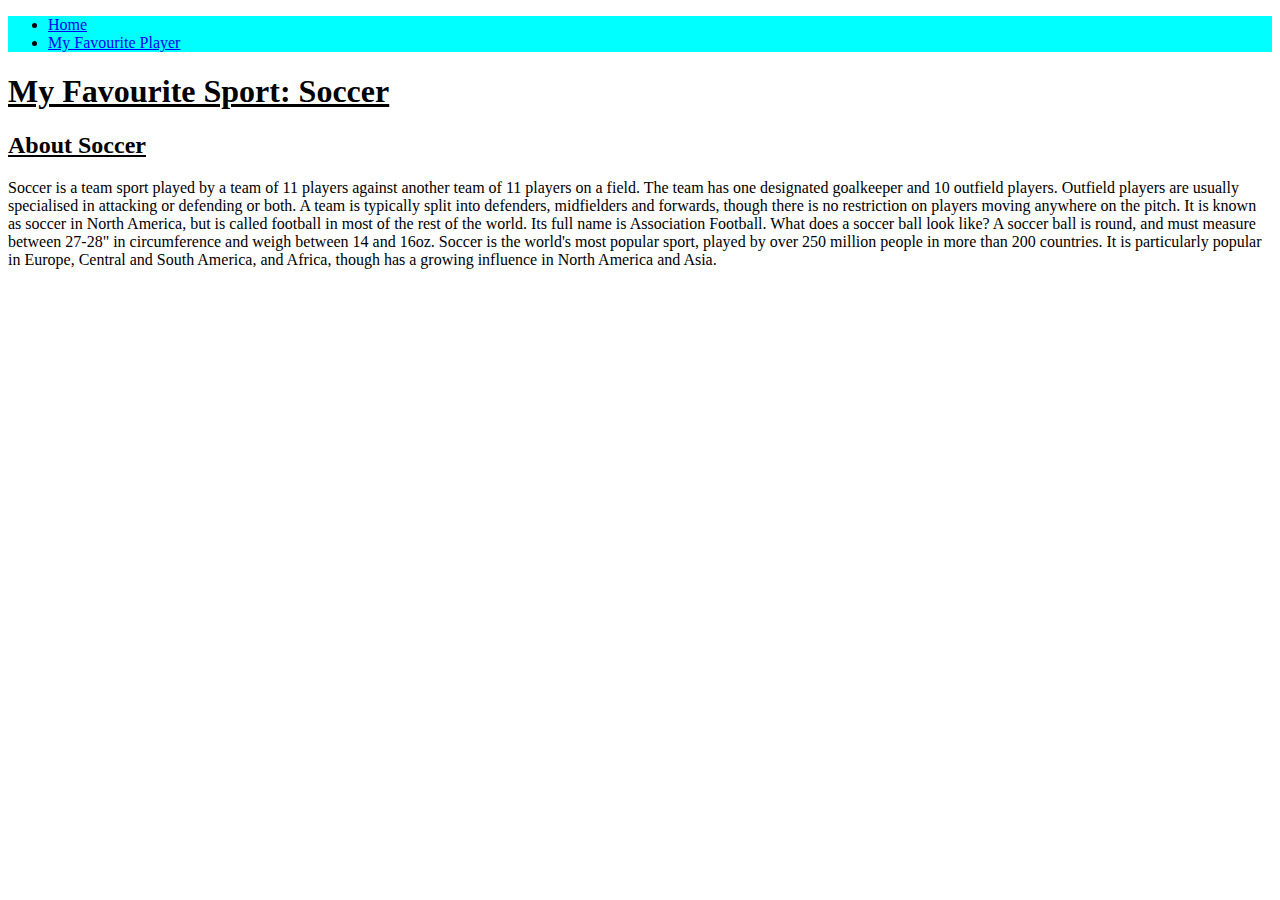
==== index.html @ 0ae0c427 "Create index.html" ====
<!DOCTYPE html>
<html lang="en">
<head>
    <meta charset="UTF-8">
    <meta http-equiv="X-UA-Compatible" content="IE=edge">
    <meta name="viewport" content="width=device-width, initial-scale=1.0">
    <title>My Favourite Sport</title>
<link rel="stylesheet" href="Sport.css">
</head>
<body>
 <nav style="background-color: aqua;">
    <ul>
    <li><a href="Sport.html">Home</a></li>
    <li><a href="FavPlayer.html">My Favourite Player</a></li>
    </ul>
    </nav>
<h1 id="wow1"><u>My Favourite Sport: Soccer</u></h1> 
<div id="flex4"></div>
</div>
<div class="text-container">
<div id="item1">
<h2 id="het1"><u>About Soccer</u></h2>
Soccer is a team sport played by a team of 11 players against another team of 11 players on a field.
The team has one designated goalkeeper and 10 outfield players. Outfield players are usually specialised in attacking or defending or both. A team is typically split into defenders, midfielders and forwards, though there is no restriction on players moving anywhere on the pitch.
It is known as soccer in North America, but is called football in most of the rest of the world. Its full name is Association Football.
What does a soccer ball look like?
A soccer ball is round, and must measure between 27-28" in circumference and weigh between 14 and 16oz.
Soccer is the world's most popular sport, played by over 250 million people in more than 200 countries. It is particularly popular in Europe, Central and South America, and Africa, though has a growing influence in North America and Asia.
</div>
<div id="item2"></div>
</div>
</body>
</html>
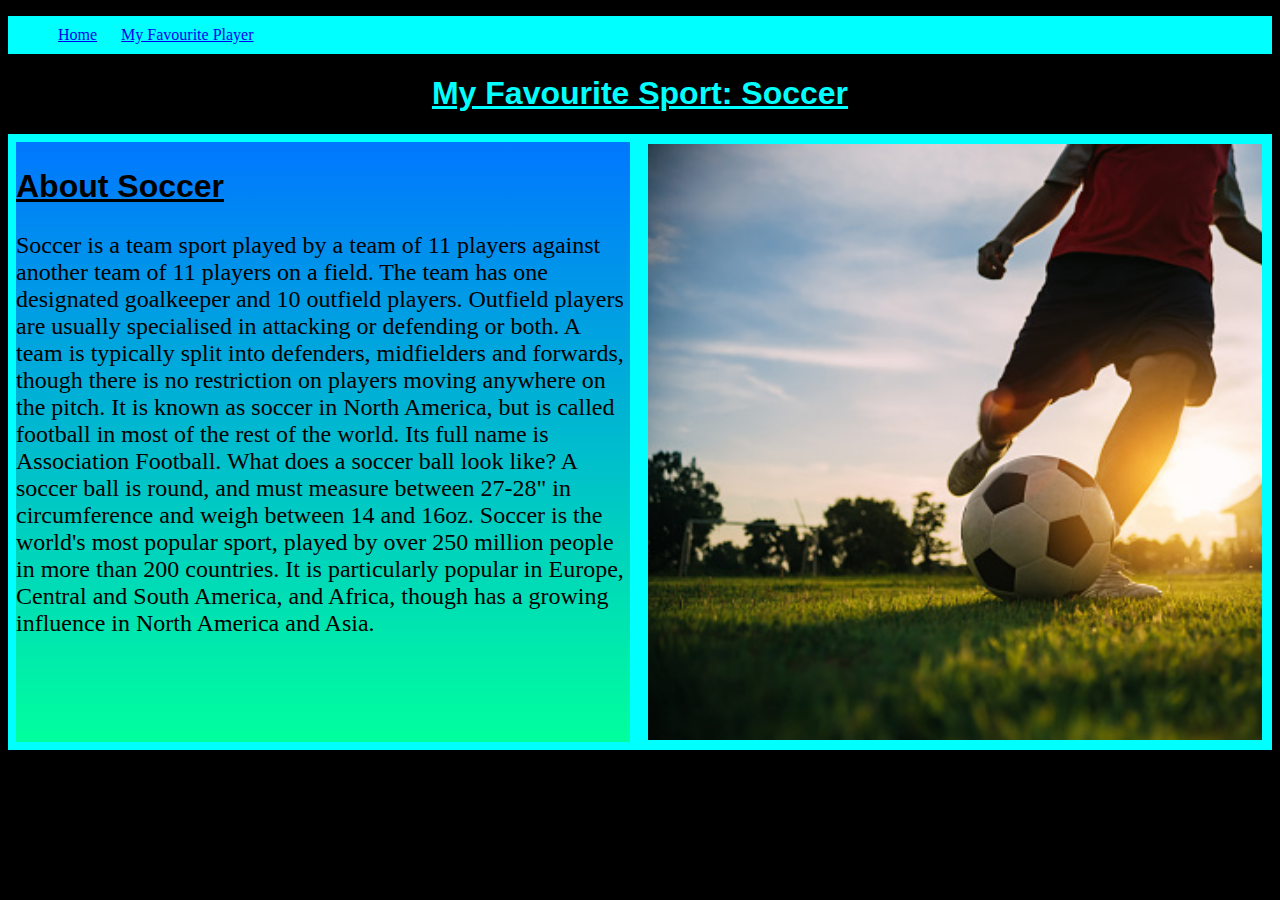
==== commit 817a13f8: "Update index.html" ====
--- a/index.html
+++ b/index.html
@@ -10,7 +10,7 @@
 <body>
  <nav style="background-color: aqua;">
     <ul>
-    <li><a href="Sport.html">Home</a></li>
+    <li><a href="index.html">Home</a></li>
     <li><a href="FavPlayer.html">My Favourite Player</a></li>
     </ul>
     </nav>
--- a/Sport.css
+++ b/Sport.css
@@ -0,0 +1,58 @@
+body{background-color:black;}
+#wow1{color: cyan;
+      text-align: center;
+      font-family: Verdana, Geneva, Tahoma, sans-serif;}
+.text-container{background-color: cyan;
+    display: flex;
+    height: 0%;
+    width: 100%;}
+#het1{color: black;
+      font-family: 'Gill Sans', 'Gill Sans MT', Calibri, 'Trebuchet MS', sans-serif;
+      font-size: xx-large;}
+#item1{border: black;
+      background-image: linear-gradient(rgb(0, 119, 255), rgb(0, 255, 157));
+      width: 50%;
+      height:600px;
+    margin: 8px;
+    font-size: x-large;
+    font-family: Georgia, 'Times New Roman', Times, serif;}
+#item2{width: 50%;
+    height:600pxpx;
+    margin: 10px;
+    font-size: x-large;
+    background-image: url("soccer.jpg");
+    background-repeat: no-repeat;
+    background-size: cover;}
+nav{background-color: cyan;}
+nav li{list-style: none;
+        display: inline-block;
+        padding: 10px;}
+
+#hat1{color: cyan;
+    text-align: center;
+    font-family: Verdana, Geneva, Tahoma, sans-serif;}
+.text-container{background-color: cyan;
+display: flex;
+ height: 0%;
+ width: 100%;}
+ #hat2{color: black;
+font-family: 'Gill Sans', 'Gill Sans MT', Calibri, 'Trebuchet MS', sans-serif;
+font-size: xx-large;}
+#hoi1{border: black;
+background-image: linear-gradient(rgb(0, 119, 255), rgb(0, 255, 157));
+width: 50%;
+height:800px;
+margin: 8px;
+font-size: x-large;
+font-family: Georgia, 'Times New Roman', Times, serif;}
+#hoi2{width: 50%;
+        height:800px;
+        margin: 10px;
+        font-size: x-large;
+        background-image: url("messi3.jpg");
+         background-repeat: no-repeat;
+        background-size: cover;}
+nav{background-color: cyan;}
+ nav li{list-style: none;
+        display: inline-block;
+        padding: 10px;}
